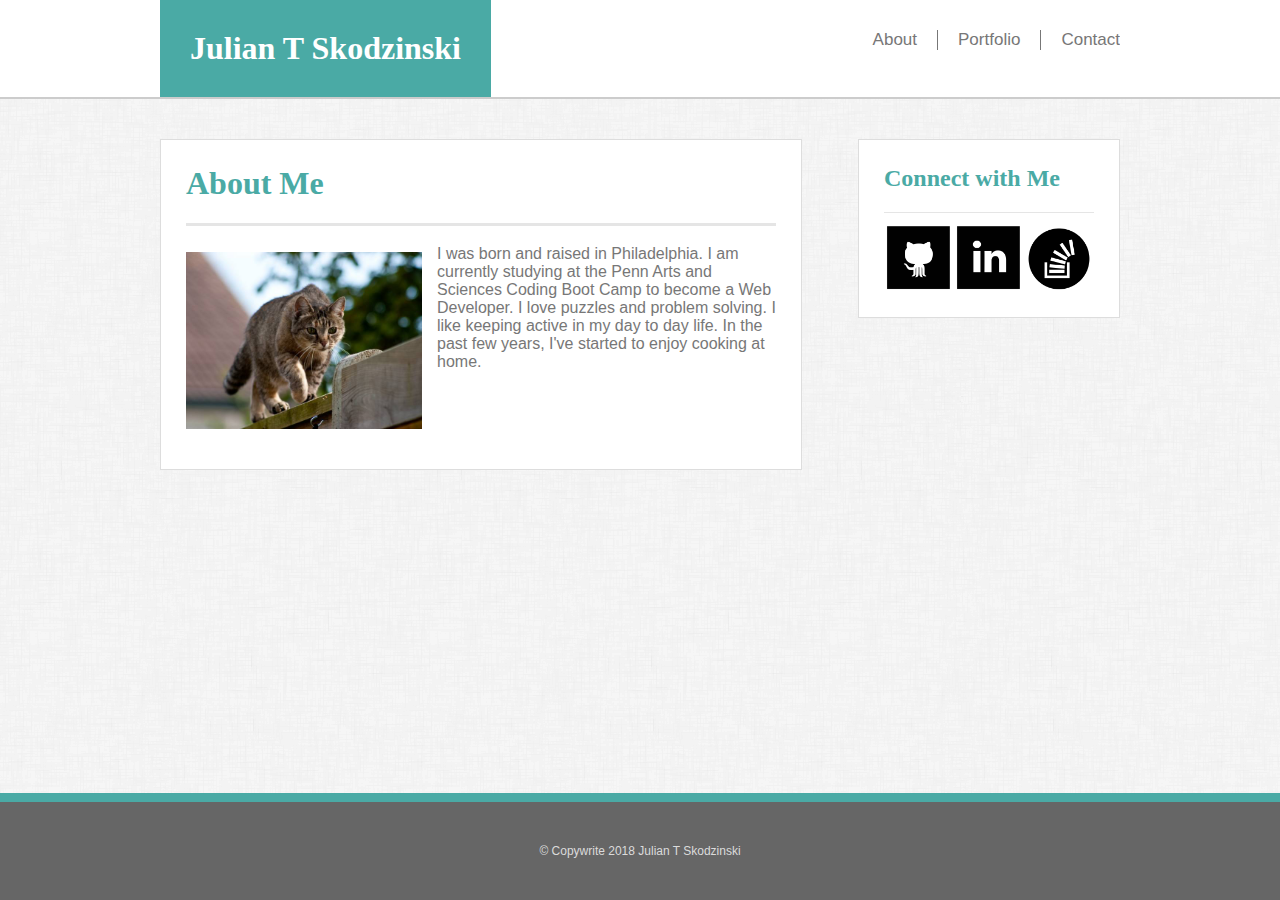
==== index.html @ d3299fde "Added content/code from Basic-Portfolio." ====
<!DOCTYPE html>
<html>

<head>
    <meta charset="utf-8" />
    <meta http-equiv="X-UA-Compatible" content="IE=edge">
    <title>Page Title</title>
    <meta name="viewport" content="width=device-width, initial-scale=1">
    <link rel="stylesheet" type="text/css" media="screen" href="assets/css/style.css" />
</head>

<body>
    <header>
        <div class="top">
            <h1 class="header">Julian T Skodzinski</h1>
            <div class="navbar">
                <a class="navbar" id="last" href="contact.html">Contact</a>
                <a class="navbar" href="portfolio.html">Portfolio</a>
                <a class="navbar" href="index.html">About</a>
            </div>
        </div>
    </header>


    <div class="wrapper">

        <div id="content">
            <h1>About Me</h1>

            <hr>

            <img class="profile" src="assets/images/profile.jpg" alt="Julian T Skodzinski">
            <p>
                I was born and raised in Philadelphia. I am currently studying at the Penn Arts and Sciences Coding Boot Camp to become a Web Developer. I love puzzles and problem solving. I like keeping active in my day to day life. In the past few years, I've started
                to enjoy cooking at home.
            </p>

        </div>

        <div id="sidebar">
            <h2>Connect with Me</h2>

            <hr>

            <a href="https://www.github.com"><img src="assets/images/github.png" alt="GitHub"></a>
            <a href="https://www.linkedin.com"><img src="assets/images/linkedin.png" alt="LinkedIn"></a>
            <a href="https://www.stackoverflow.com"><img src="assets/images/stackoverflow.png" alt="Stack Overflow"></a>

        </div>
    </div>
    <footer>
        <p class="footer">© Copywrite 2018 Julian T Skodzinski</p>
    </footer>
</body>

</html>
---- assets/css/style.css ----
html,
body {
    height: 100%;
    margin: 0px;
}

body {
    font-family: 'Arial', 'Helvetica Neue', Helvetica, sans-serif;
    color: #777777;
    background-color: #ffffff;
    display: flex;
    flex-direction: column;
    position: relative;
    overflow: auto;
    background-image: url("../images/dust_scratches.png");
}

h1,
h2 {
    font-family: 'Georgia', Times, 'Times New Roman', serif;
    color: #4aaaa5;
    margin-top: 0px;
}

hr {
    border: 0;
    height: 0;
    border-top: 1px solid rgba(0, 0, 0, 0.1);
    border-bottom: 1px solid rgba(255, 255, 255, 0.3);
}


/* header styling */

header {
    background-color: #ffffff;
    border-bottom: 2px solid #cccccc;
    padding: 0px;
    width: 100%;
}

div.top {
    margin-left: auto;
    margin-right: auto;
    width: 960px;
}

h1.header {
    width: fit-content;
    background-color: #4aaaa5;
    color: #ffffff;
    padding: 30px;
    position: relative;
    float: left;
    margin: 0px;
}

.navbar {
    overflow: hidden;
    position: relative;
    padding: 30px 0px 30px 0px;
    bottom: 0;
    right: 0;
}

.navbar a {
    color: #777777;
    line-height: 20px;
    height 20px;
    float: right;
    display: block;
    text-align: center;
    text-decoration: none;
    font-size: 17px;
    list-style-type: none;
    padding: 0px 20px 0px 20px;
    border-right: 1px solid #777777;
}

#last {
    border: none;
    padding: 0px 0px 0px 20px;
}

.navbar a:hover {
    background-color: #4aaaa5;
    color: black;
}


/* END header styling */


/* main styling */

.wrapper {
    padding-top: 40px;
    padding-bottom: 40px;
    margin-left: auto;
    margin-right: auto;
    width: 960px;
    flex: 1 0 auto;
}

#content,
#sidebar {
    background-color: #ffffff;
    border: 1px solid #dddddd;
    display: block;
    padding: 25px;
}

#content {
    float: left;
    width: 590px;
}

#content hr {
    border-top: 3px solid rgba(0, 0, 0, 0.1);
    border-bottom: 3px solid rgba(255, 255, 255, 0.3);
}

#sidebar {
    float: right;
    width: 210px;
}

img {
    max-width: 33.3%;
    height: auto;
    float: left;
}


/* About page */

img.profile {
    max-width: 40%;
    float: left;
    padding: 15px;
    padding-left: 0px;
}


/* END About page */


/* Portfolio page */

div.portfolio {
    margin: 10px;
    border: 0px;
    float: left;
    width: 270px;
}

div.portfolio:hover {
    border 1px solid #777777;
}

div.portfolio img {
    max-width: 100%;
}

div.desc {
    padding: 10px;
    background-color: #4aaaa5;
    position: relative;
    top: 130px;
    height: 40px;
}

h2.desc {
    position: relative;
    top: -185px;
    color: #ffffff;
    text-align: center;
}


/* END Portfolio page */


/* Contact page */

input[type=text],
select,
textarea {
    width: 100%;
    padding: 12px 10px;
    margin: 8px 0;
    display: inline-block;
    border: 1px solid #ccc;
    box-sizing: border-box;
}

textarea {
    height: 200px;
}

input[type=submit] {
    width: fit-content;
    float: left;
    background-color: #4aaaa5;
    color: white;
    padding: 8px 20px;
    margin: 8px 0;
    border: none;
    cursor: pointer;
}

input[type=submit]:hover {
    background-color: #777777;
}


/* END main styling */


/* footer styling */

footer {
    background-color: #666666;
    border-top: 9px solid #4aaaa5;
}

p.footer {
    text-align: center;
    font-size: 12px;
    padding: 30px;
    color: #dbdbdb;
}


/* END footer styling */
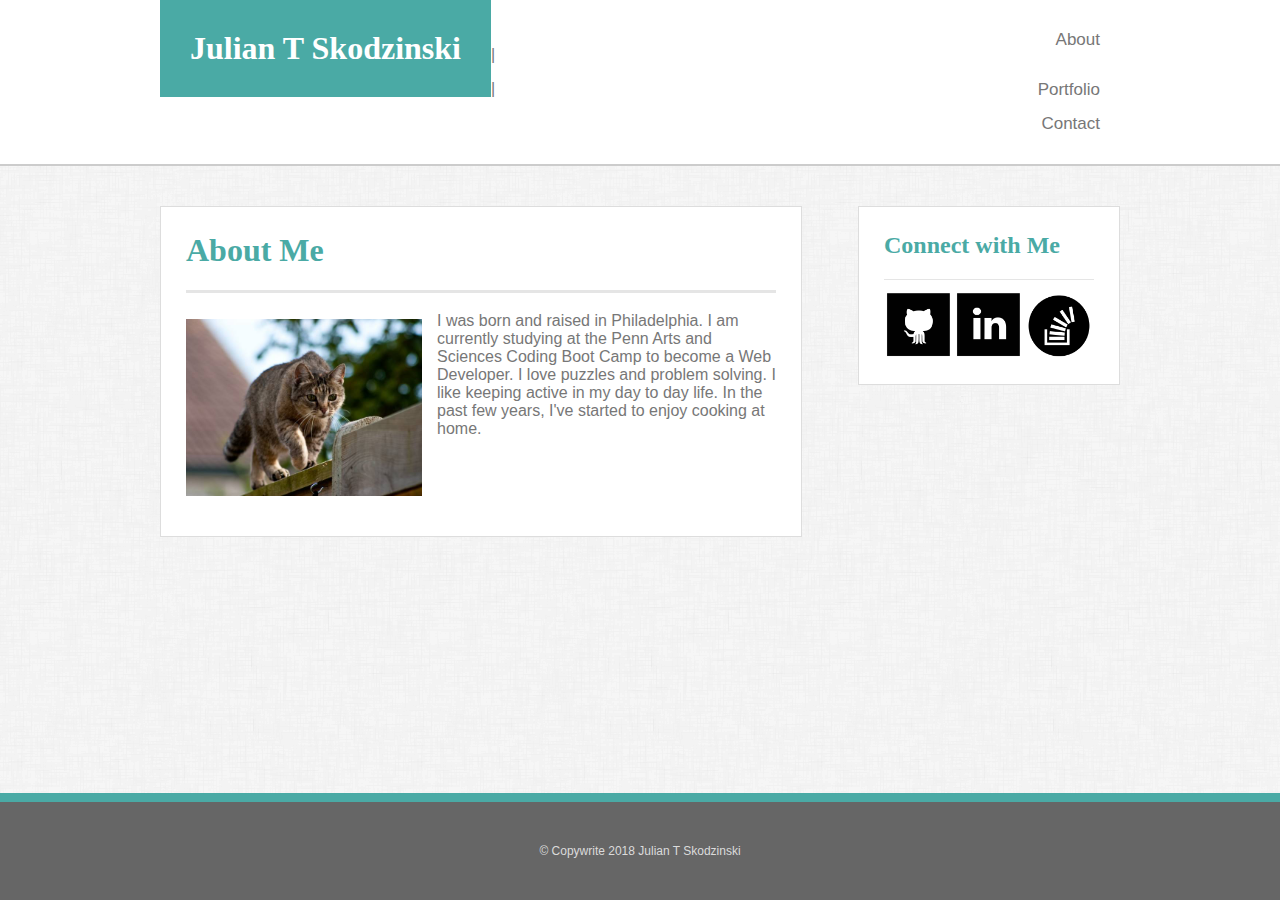
==== commit b69ebb47: "Fixed navbar and main header at mobile width of viewport." ====
--- a/index.html
+++ b/index.html
@@ -7,6 +7,7 @@
     <title>Page Title</title>
     <meta name="viewport" content="width=device-width, initial-scale=1">
     <link rel="stylesheet" type="text/css" media="screen" href="assets/css/style.css" />
+    <link rel="stylesheet" href="assets/css/media.css">
 </head>
 
 <body>
@@ -14,9 +15,11 @@
         <div class="top">
             <h1 class="header">Julian T Skodzinski</h1>
             <div class="navbar">
+                <a class="navbar" href="index.html">About</a>
+                <p>|</p>
+                <a class="navbar" href="portfolio.html">Portfolio</a>
+                <p>|</p>
                 <a class="navbar" id="last" href="contact.html">Contact</a>
-                <a class="navbar" href="portfolio.html">Portfolio</a>
-                <a class="navbar" href="index.html">About</a>
             </div>
         </div>
     </header>
@@ -42,9 +45,9 @@
 
             <hr>
 
-            <a href="https://www.github.com"><img src="assets/images/github.png" alt="GitHub"></a>
-            <a href="https://www.linkedin.com"><img src="assets/images/linkedin.png" alt="LinkedIn"></a>
-            <a href="https://www.stackoverflow.com"><img src="assets/images/stackoverflow.png" alt="Stack Overflow"></a>
+            <a href="https://www.github.com"><img src="assets/images/github.png" target="_blank" alt="GitHub"></a>
+            <a href="https://www.linkedin.com"><img src="assets/images/linkedin.png" target="_blank" alt="LinkedIn"></a>
+            <a href="https://www.stackoverflow.com"><img src="assets/images/stackoverflow.png" target="_blank" alt="Stack Overflow"></a>
 
         </div>
     </div>
--- a/assets/css/style.css
+++ b/assets/css/style.css
@@ -66,7 +66,7 @@
 .navbar a {
     color: #777777;
     line-height: 20px;
-    height 20px;
+    height: 20px;
     float: right;
     display: block;
     text-align: center;
@@ -74,12 +74,6 @@
     font-size: 17px;
     list-style-type: none;
     padding: 0px 20px 0px 20px;
-    border-right: 1px solid #777777;
-}
-
-#last {
-    border: none;
-    padding: 0px 0px 0px 20px;
 }
 
 .navbar a:hover {
--- a/assets/css/media.css
+++ b/assets/css/media.css
@@ -0,0 +1,38 @@
+/* Media Query */
+
+@media screen and (max-width: 640px) {
+    /* Header      */
+    div.top {
+        width: 100%;
+    }
+    h1.header {
+        width: 100%;
+        text-align: center;
+        display: block;
+        padding-left: 0px;
+    }
+    .navbar {
+        display: flex;
+        padding: 10px;
+        overflow: initial;
+        bottom: initial;
+        right: initial;
+    }
+    a.navbar {
+        margin: auto;
+        display: inline-block;
+    }
+    #content,
+    #sidebar {
+        width: 94%;
+        margin: 0px 5px 40px 5px;
+    }
+    img.profile {
+        width: 100%;
+        height: auto;
+    }
+}
+
+@media screen and (max-width: 768px) {}
+
+@media screen and (max-width: 980px) {}